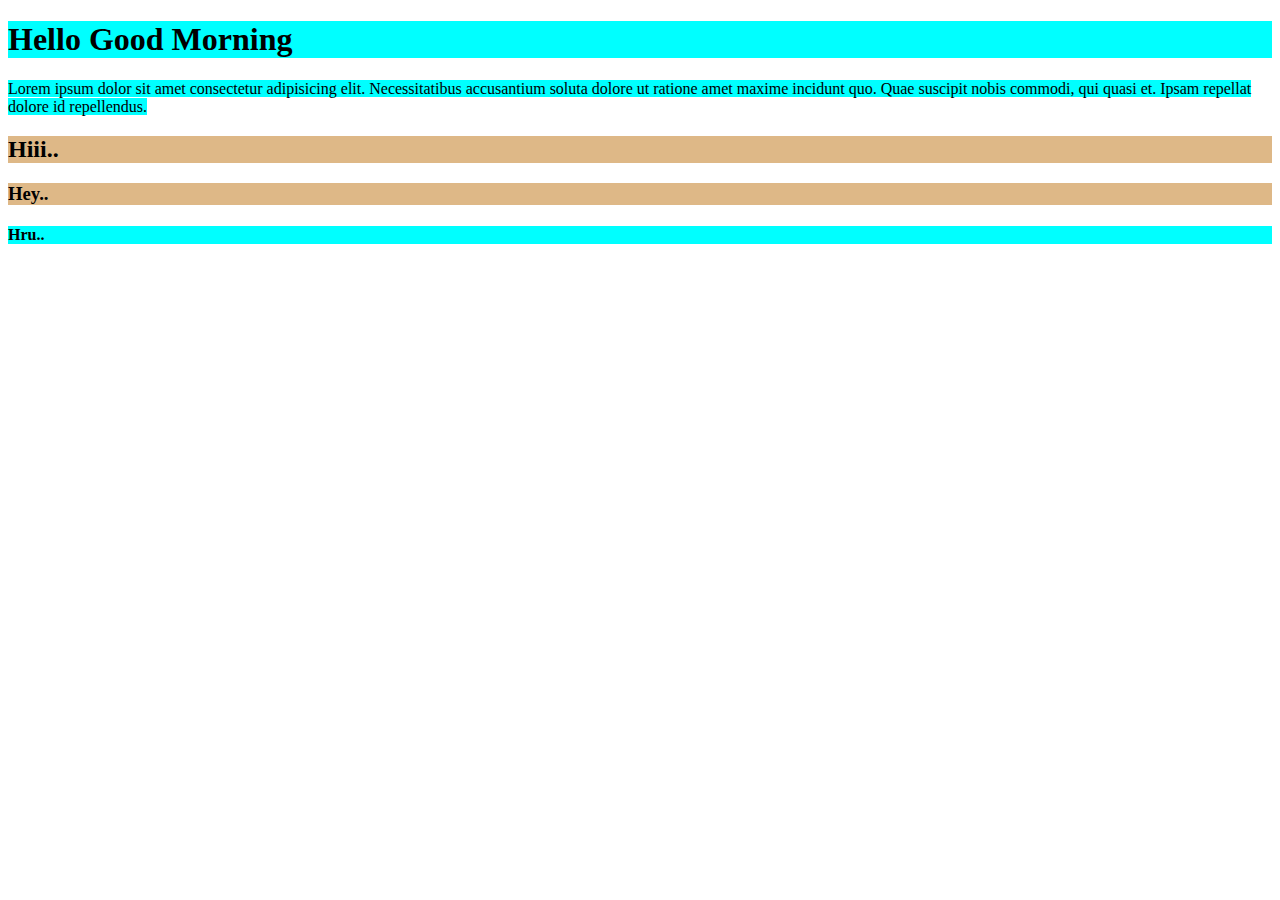
==== CSS/index.html @ d82ceb10 "init" ====
<!DOCTYPE html>
<html lang="en">
<head>
    <Link href="./A.Css" rel="stylesheet">
</head>
<body>
    <h1>Hello Good Morning</h1>
    <p1>Lorem ipsum dolor sit amet consectetur adipisicing elit. Necessitatibus accusantium soluta dolore ut ratione amet maxime incidunt quo. Quae suscipit nobis commodi, qui quasi et. Ipsam repellat dolore id repellendus. </p1>
    <h2>Hiii..</h2>
    <h3>Hey..</h3>
    <H4>Hru..</H4>
</body>
</html>
---- CSS/A.Css ----
h1,
 P1,
 h4 {background-color: aqua;} 
 h2, 
 h3 {background-color: burlywood;}
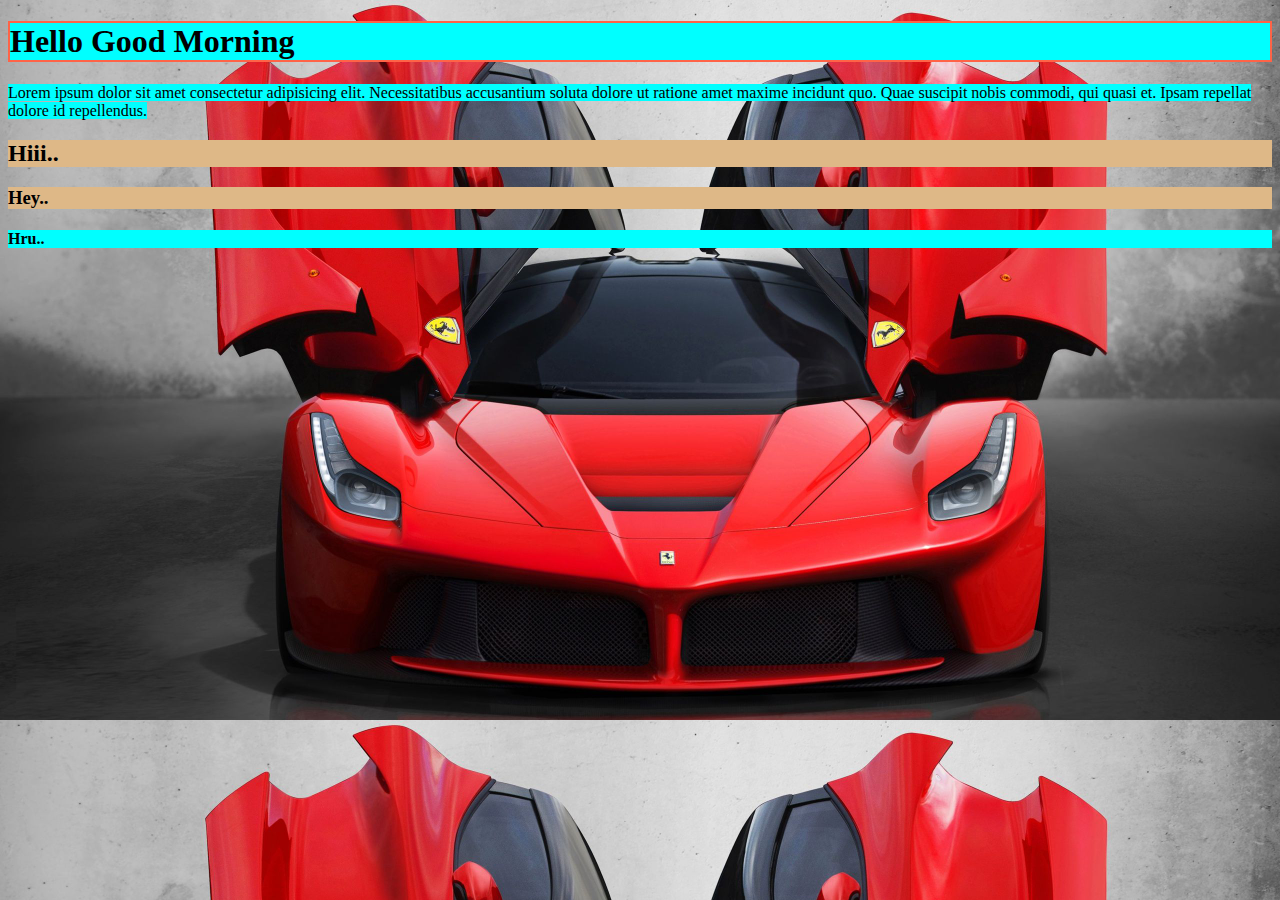
==== commit 01020452: "init" ====
--- a/CSS/index.html
+++ b/CSS/index.html
@@ -4,10 +4,11 @@
     <Link href="./A.Css" rel="stylesheet">
 </head>
 <body>
-    <h1>Hello Good Morning</h1>
+    <h1 style="border: 2px solid tomato;">Hello Good Morning</h1>
     <p1>Lorem ipsum dolor sit amet consectetur adipisicing elit. Necessitatibus accusantium soluta dolore ut ratione amet maxime incidunt quo. Quae suscipit nobis commodi, qui quasi et. Ipsam repellat dolore id repellendus. </p1>
     <h2>Hiii..</h2>
     <h3>Hey..</h3>
     <H4>Hru..</H4>
+    
 </body>
 </html>--- a/CSS/A.Css
+++ b/CSS/A.Css
@@ -2,4 +2,8 @@
  P1,
  h4 {background-color: aqua;} 
  h2, 
- h3 {background-color: burlywood;}+ h3 {background-color: burlywood;}
+ body {
+     background-image: url(../assets/index\ 1.jpg);
+     background-size: cover;
+ }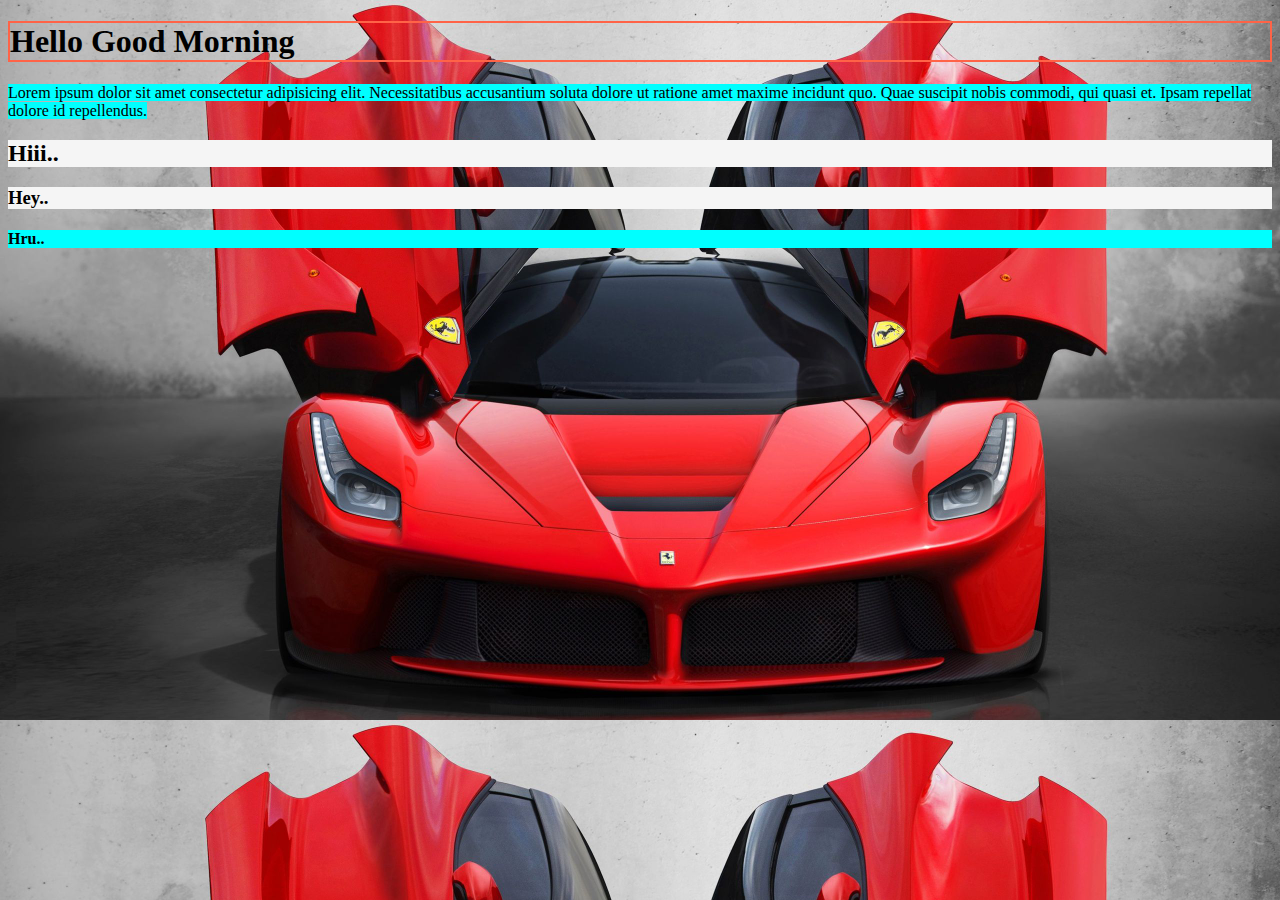
==== commit fa15e538: "init" ====
--- a/CSS/index.html
+++ b/CSS/index.html
@@ -9,6 +9,5 @@
     <h2>Hiii..</h2>
     <h3>Hey..</h3>
     <H4>Hru..</H4>
-    
 </body>
 </html>--- a/CSS/A.Css
+++ b/CSS/A.Css
@@ -1,8 +1,11 @@
- h1,
+ h1 {
+     text-shadow: yellow;
+ }
  P1,
  h4 {background-color: aqua;} 
  h2, 
- h3 {background-color: burlywood;}
+ h3 
+ {background-color: whitesmoke;}
  body {
      background-image: url(../assets/index\ 1.jpg);
      background-size: cover;
